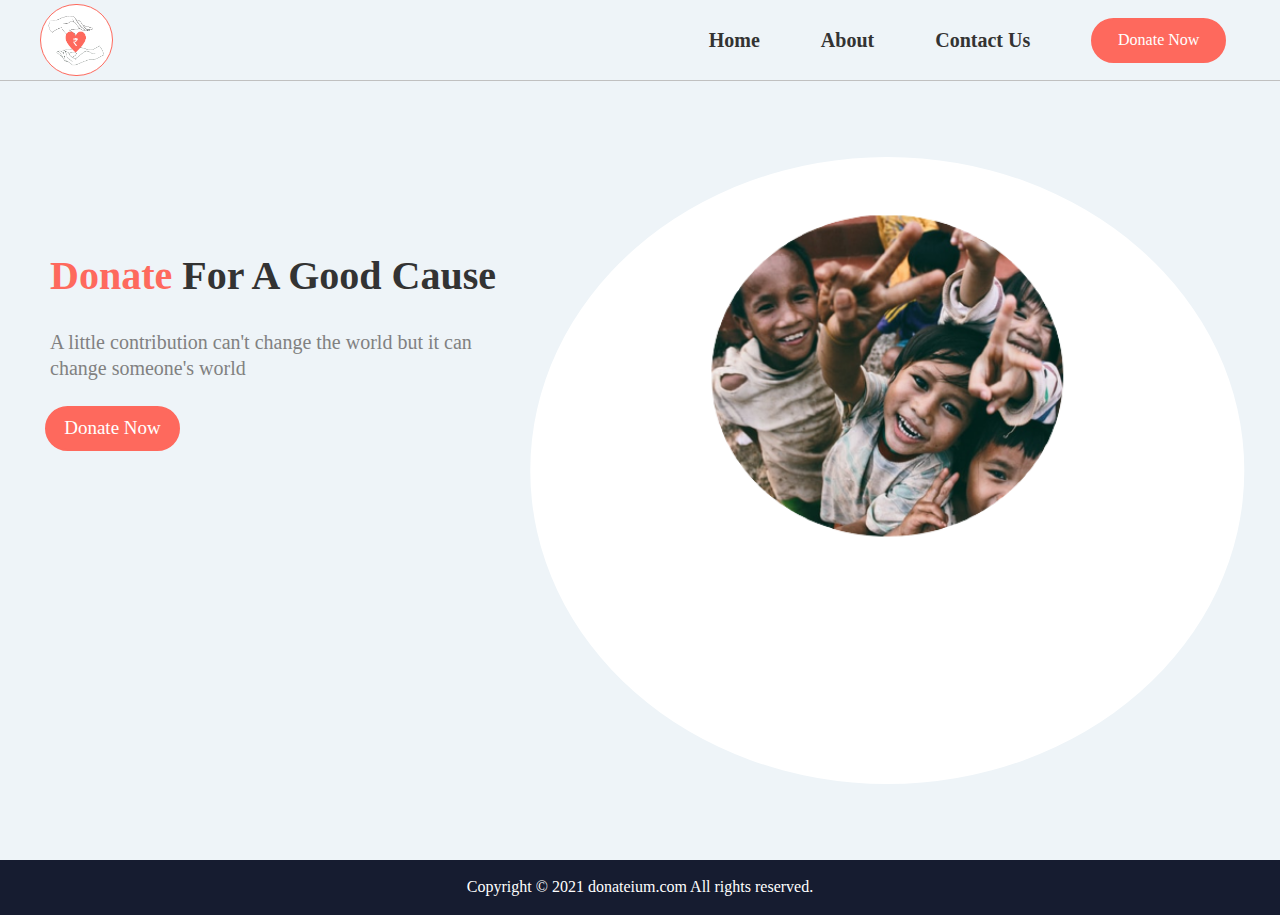
==== index.html @ 42f553e0 "Update index.html" ====
<!DOCTYPE html>
<html lang="en">

<head>
    <meta charset="UTF-8">
    <meta http-equiv="X-UA-Compatible" content="IE=edge">
    <meta name="viewport" content="width=device-width, initial-scale=1.0">
    <title>Payment Gateway</title>
    <link rel="stylesheet" href="css/style.css">
</head>

<body>
    <div class="navbar">
        <div class="nav-left">
            <a href="/"><img src="images/logo.png" alt="logo" class="logo"></a> 
         </div>
        <div class="nav-right">
            <ul>
                <li><a href="/">Home</a></li>
                <li><a href="/static/about.html">About</a></li>
                <li><a href="/static/contact.html">Contact Us</a></li>
                <li> <a href="https://rzp.io/l/ClFkjKtIH"><button class="btn">Donate Now</button></a></li>
            </ul>
        </div>
    </div>
    <div class="landing-page">
        <div class="cover-box">
            <h1><span>Donate </span> For A Good Cause</h1>
            <p>A little contribution can't change the world but it can change someone's world</p>
            <a href="https://rzp.io/l/ClFkjKtIH"><button class="btn">Donate Now</button></a>
        </div>
        <div class="bg-pic">
            <img src="images/bg-cover2.png" alt="image">

        </div>
    </div>
    <!-- <div class="razorpay-embed-btn" data-url="https://pages.razorpay.com/pl_HIz4f1vmbs5WJ1/view" data-text="Donate Now" data-color="#528FF0" data-size="medium"> -->
    <script>
        (function () {
            var d = document; var x = !d.getElementById('razorpay-embed-btn-js')
            if (x) {
                var s = d.createElement('script'); s.defer = !0; s.id = 'razorpay-embed-btn-js';
                s.src = 'https://cdn.razorpay.com/static/embed_btn/bundle.js'; d.body.appendChild(s);
            } else {
                var rzp = window['__rzp__'];
                rzp && rzp.init && rzp.init()
            }
        })();
    </script>
    </div>
<footer class="footer-section">
    <div class="copyright">
        <!-- <hr style="border-top: 0px" style="opacity: 0.25"> -->

        <p>Copyright &copy; 2021 donateium.com All rights reserved.</p>
    </div>
</footer>

</body>

</html>


<!-- https://rzp.io/l/ClFkjKtIH -->
---- css/style.css ----
*{
    margin: 0;
    padding: 0;
}
html,body
{
    width: 100%;
    margin: 0px;
    padding: 0px;
    overflow-x: hidden; 
}
.max-auto{
    max-width: 90%;
    margin: auto;
}
.navbar{
    display: flex;
    background-color: rgb(238,244,248);
    height: 65px;
    height: 80px;
    justify-content: space-between;
    align-items: center;
    border-bottom:1px solid #c0c0c0;
}
.nav-left{
    width: 40%;
    color: white;
    /* border: 2px solid blue; */
    margin-left: 40px;
}
.logo{
    height: 58px;
    height: 64px;
    width: 75px;
    width: 65px;
    border: 2px solid #fff;
    background-color: #fff;
    border: 1px solid #c0c0c0;
    border: 1px solid #fe695d;
    border-radius: 120px;
    margin-top: 4px;
    padding: 3px;
}
.nav-right{
    width: 50%;
    margin: auto;
    margin-right: 0;
    /* border: 2px solid purple; */
    
}
.nav-right ul{
    display: flex;
    align-items: center;
    justify-content: center;  
    height: 50px;
}
.nav-right li{
    display: flex;
    margin: 20px auto;
    margin: 20px 15px 20px 30px ;
    padding: 8px;
    font-size: 20px;
    list-style: none;
    /* border: 2px solid red; */
   
}
.nav-right li a{
    color: black;
    color: #333333;
    font-weight: 600;
}
a{
    text-decoration: none;
  
}
.nav-right a:hover{
    font-size: 20px;
    color: #fe695d;
    transition: 0.3s;
}
.btn{
    height: 45px;
    width: 135px;
    /* margin-right: 30px; */
    padding: 5px;
    background-color: #fe695d;
    color: #fff;
    font-family: 'Times New Roman', Times, serif; /*change later*/
    font-size: 16px;
    outline: none;
    border: 2px solid #fe695d;
    border-radius: 40px;
    cursor: pointer;
}
.btn:hover{
    background-color: #fff;
    color: #fe695d;
    transition: 0.3s;
    font-weight: bold;
}
.landing-page{
    background-color: rgb(238,244,248);
    height: 86.5vh;
    display: flex;
}

.cover-box{
    /* border: 2px solid black; */
    display: flex;
    flex-direction: column;
    height: 60%;
    width: 50%;
    margin: auto 30px;
    padding: 10px;
}
.cover-box h1{
    /* border: 2px solid gray; */
    font-size: 40px;
    color: #333333;
    margin: 10px 5px;
    padding: 5px ;
}
.cover-box p{
    /* border: 2px solid green; */
    font-size: 20px;
    color: #333;
    margin: 10px 5px;
    padding: 5px ;
    /* text-align: justify; */
    line-height: 1.3;
    color: #818181;
}
.cover-box .btn{
    height: 45px;
    width: 135px;
    margin: 10px 5px;
    font-size: 19px;
  
}
.bg-pic{
    border: 2px solid #fff;
    background-color: #fff; 
    border-radius: 50%;
    height: 80%;
    margin: auto;
    transform: translate(-5%);
    
}
.bg-pic img{
    height: 400px;
    margin-top: 18px;
}
span{
    color: #fe695d;
}
.footer-section{
    height: 55px;
    display: flex;
    background-color: rgb(22,28,48);
}
.copyright{
    text-align: center;
    color: #fff;
    margin: auto;
}
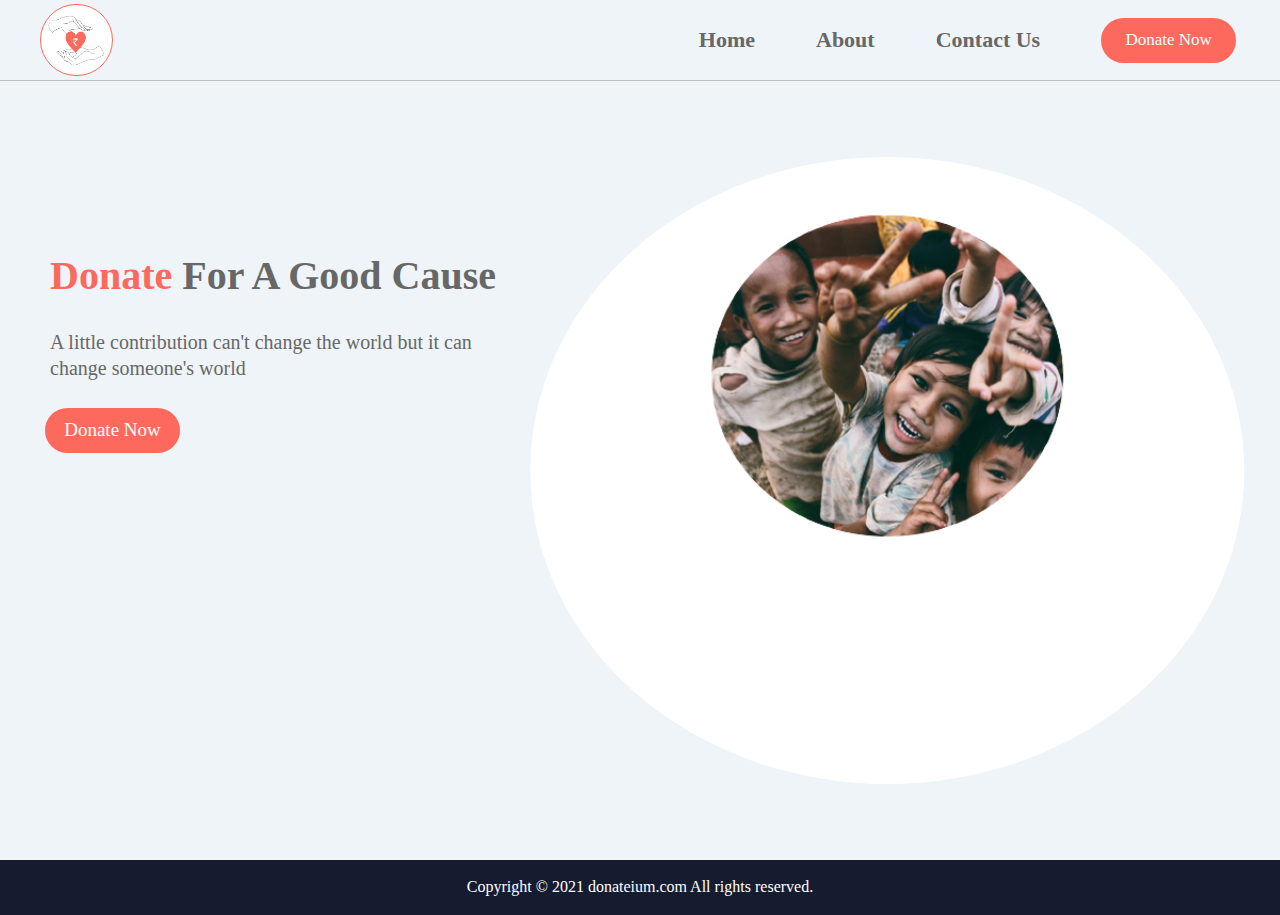
==== commit 78a1b90f: "Js add" ====
--- a/index.html
+++ b/index.html
@@ -12,13 +12,13 @@
 <body>
     <div class="navbar">
         <div class="nav-left">
-            <a href="/"><img src="images/logo.png" alt="logo" class="logo"></a> 
-         </div>
+            <a href="index.html"><img src="images/logo.png" alt="logo" class="logo"></a>
+        </div>
         <div class="nav-right">
             <ul>
-                <li><a href="/">Home</a></li>
-                <li><a href="/static/about.html">About</a></li>
-                <li><a href="/static/contact.html">Contact Us</a></li>
+                <li><a href="index.html">Home</a></li>
+                <li><a href="static/about.html">About</a></li>
+                <li><a href="static/contact.html">Contact Us</a></li>
                 <li> <a href="https://rzp.io/l/ClFkjKtIH"><button class="btn">Donate Now</button></a></li>
             </ul>
         </div>
@@ -34,31 +34,14 @@
 
         </div>
     </div>
-    <!-- <div class="razorpay-embed-btn" data-url="https://pages.razorpay.com/pl_HIz4f1vmbs5WJ1/view" data-text="Donate Now" data-color="#528FF0" data-size="medium"> -->
-    <script>
-        (function () {
-            var d = document; var x = !d.getElementById('razorpay-embed-btn-js')
-            if (x) {
-                var s = d.createElement('script'); s.defer = !0; s.id = 'razorpay-embed-btn-js';
-                s.src = 'https://cdn.razorpay.com/static/embed_btn/bundle.js'; d.body.appendChild(s);
-            } else {
-                var rzp = window['__rzp__'];
-                rzp && rzp.init && rzp.init()
-            }
-        })();
-    </script>
+    <script src="js/index.js"></script>
     </div>
-<footer class="footer-section">
-    <div class="copyright">
-        <!-- <hr style="border-top: 0px" style="opacity: 0.25"> -->
-
-        <p>Copyright &copy; 2021 donateium.com All rights reserved.</p>
-    </div>
-</footer>
+    <footer class="footer-section">
+        <div class="copyright">
+            <p>Copyright &copy; 2021 donateium.com All rights reserved.</p>
+        </div>
+    </footer>
 
 </body>
 
-</html>
-
-
-<!-- https://rzp.io/l/ClFkjKtIH -->+</html>--- a/css/style.css
+++ b/css/style.css
@@ -1,3 +1,7 @@
+@import url('https://fonts.googleapis.com/css2?family=Roboto&display=swap');
+:root{
+    --font1: 'Roboto', sans-serif;
+}
 *{
     margin: 0;
     padding: 0;
@@ -59,22 +63,24 @@
     margin: 20px auto;
     margin: 20px 15px 20px 30px ;
     padding: 8px;
-    font-size: 20px;
+    
     list-style: none;
+
     /* border: 2px solid red; */
    
 }
 .nav-right li a{
     color: black;
     color: #333333;
-    font-weight: 600;
+    color: #686767;
+    font-weight: 700;
+    font-size: 22px;
 }
 a{
     text-decoration: none;
   
 }
 .nav-right a:hover{
-    font-size: 20px;
     color: #fe695d;
     transition: 0.3s;
 }
@@ -86,7 +92,7 @@
     background-color: #fe695d;
     color: #fff;
     font-family: 'Times New Roman', Times, serif; /*change later*/
-    font-size: 16px;
+    font-size: 17px;
     outline: none;
     border: 2px solid #fe695d;
     border-radius: 40px;
@@ -117,6 +123,7 @@
     /* border: 2px solid gray; */
     font-size: 40px;
     color: #333333;
+    color: #686767;
     margin: 10px 5px;
     padding: 5px ;
 }
@@ -129,11 +136,12 @@
     /* text-align: justify; */
     line-height: 1.3;
     color: #818181;
+    color: #686767;
 }
 .cover-box .btn{
     height: 45px;
     width: 135px;
-    margin: 10px 5px;
+    margin: 12px 5px;
     font-size: 19px;
   
 }
